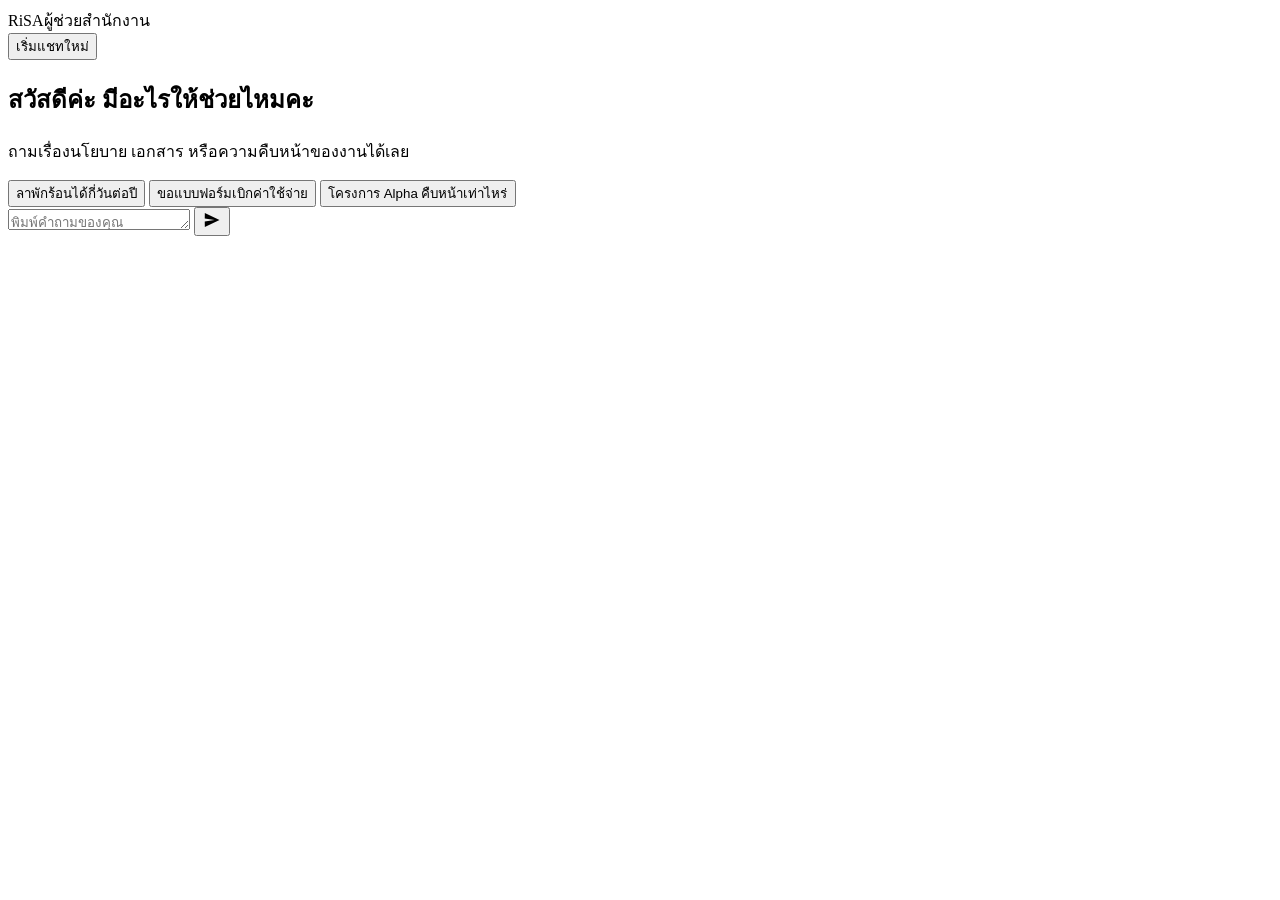
==== web/index.html @ e7388f80 "feat: html/css/js chat page with FastAPI backend; remove streamlit" ====
<!doctype html>
<html lang="th">
<head>
<meta charset="utf-8">
<meta name="viewport" content="width=device-width, initial-scale=1">
<title>RiSA ผู้ช่วยสำนักงาน</title>
<link rel="stylesheet" href="/static/style.css">
</head>
<body>
<div class="app">
  <header class="top">
    <div class="brand"><span class="mark">RiSA</span><span class="sub">ผู้ช่วยสำนักงาน</span></div>
    <button id="new" class="ghost" type="button">เริ่มแชทใหม่</button>
  </header>

  <main id="log" class="log" aria-live="polite">
    <section id="welcome" class="welcome">
      <h1>สวัสดีค่ะ มีอะไรให้ช่วยไหมคะ</h1>
      <p>ถามเรื่องนโยบาย เอกสาร หรือความคืบหน้าของงานได้เลย</p>
      <div class="chips">
        <button type="button" class="chip">ลาพักร้อนได้กี่วันต่อปี</button>
        <button type="button" class="chip">ขอแบบฟอร์มเบิกค่าใช้จ่าย</button>
        <button type="button" class="chip">โครงการ Alpha คืบหน้าเท่าไหร่</button>
      </div>
    </section>
  </main>

  <form id="form" class="composer" autocomplete="off">
    <textarea id="input" rows="1" maxlength="2000" placeholder="พิมพ์คำถามของคุณ" aria-label="พิมพ์คำถามของคุณ"></textarea>
    <button id="send" type="submit" aria-label="ส่ง">
      <svg viewBox="0 0 24 24" width="20" height="20" aria-hidden="true"><path d="M3.4 20.4 21 12 3.4 3.6l-.1 6.5L15 12 3.3 13.9z" fill="currentColor"/></svg>
    </button>
  </form>
</div>
<script src="/static/app.js"></script>
</body>
</html>
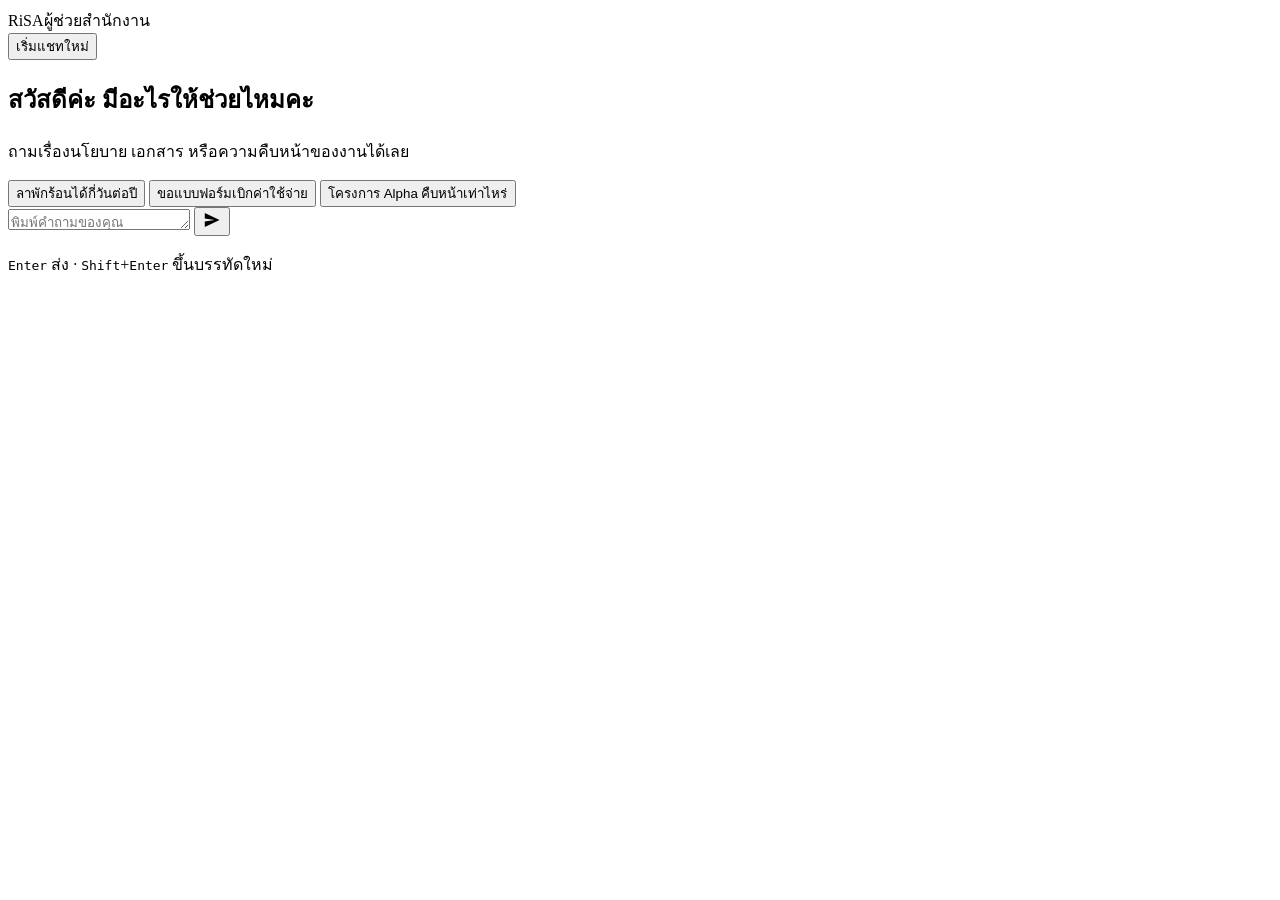
==== commit 1949801b: "feat: OpenAI chat model, folder admin, UI polish - chat via OpenAI gpt-5-nano (httpx, no new depende" ====
--- a/web/index.html
+++ b/web/index.html
@@ -2,7 +2,7 @@
 <html lang="th">
 <head>
 <meta charset="utf-8">
-<meta name="viewport" content="width=device-width, initial-scale=1">
+<meta name="viewport" content="width=device-width, initial-scale=1, viewport-fit=cover">
 <title>RiSA ผู้ช่วยสำนักงาน</title>
 <link rel="stylesheet" href="/static/style.css">
 </head>
@@ -31,6 +31,7 @@
       <svg viewBox="0 0 24 24" width="20" height="20" aria-hidden="true"><path d="M3.4 20.4 21 12 3.4 3.6l-.1 6.5L15 12 3.3 13.9z" fill="currentColor"/></svg>
     </button>
   </form>
+  <p class="hint"><kbd>Enter</kbd> ส่ง · <kbd>Shift</kbd>+<kbd>Enter</kbd> ขึ้นบรรทัดใหม่</p>
 </div>
 <script src="/static/app.js"></script>
 </body>
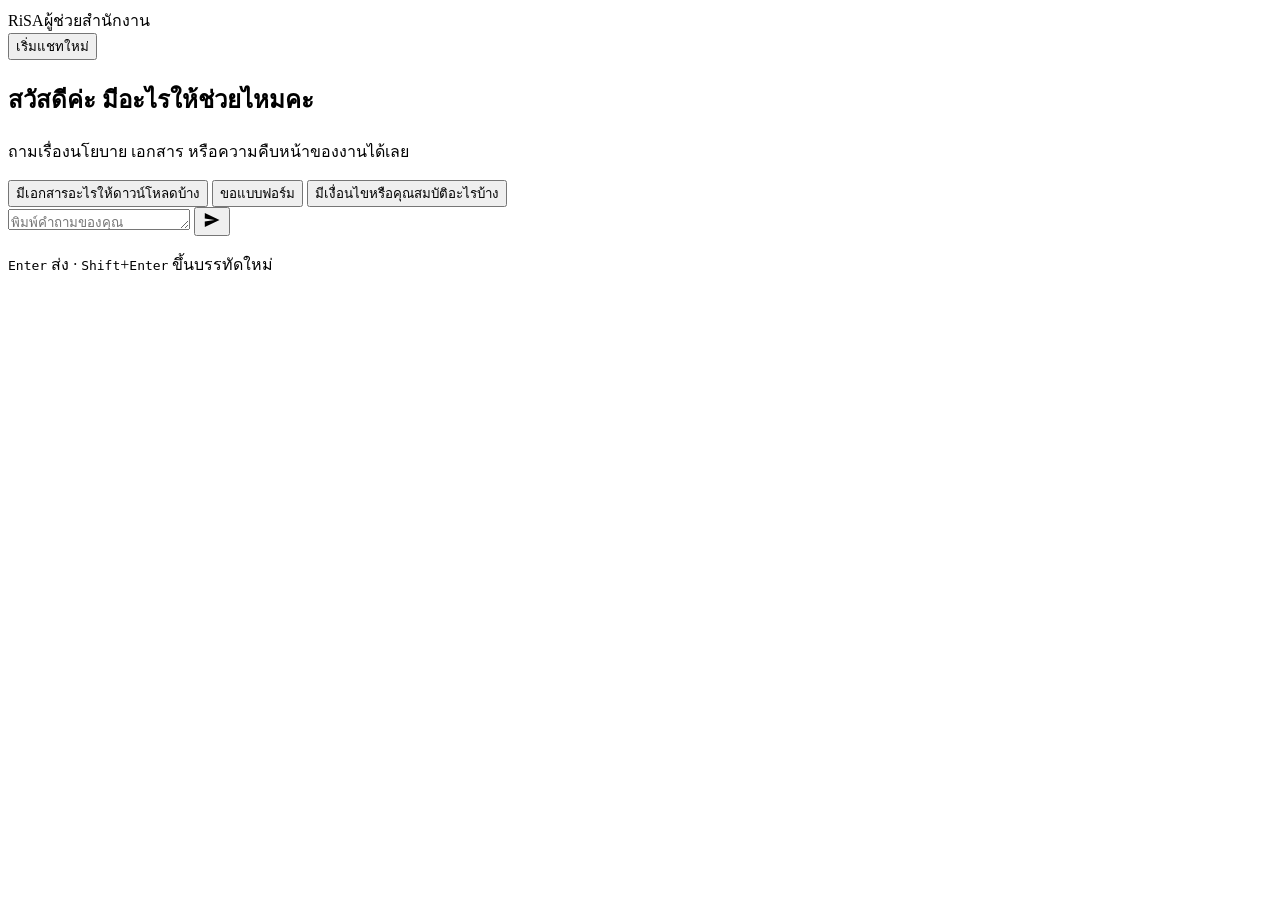
==== commit 09f16b69: "feat: topic folder as a soft filter for file requests, general example chips - file requests search " ====
--- a/web/index.html
+++ b/web/index.html
@@ -18,9 +18,9 @@
       <h1>สวัสดีค่ะ มีอะไรให้ช่วยไหมคะ</h1>
       <p>ถามเรื่องนโยบาย เอกสาร หรือความคืบหน้าของงานได้เลย</p>
       <div class="chips">
-        <button type="button" class="chip">ลาพักร้อนได้กี่วันต่อปี</button>
-        <button type="button" class="chip">ขอแบบฟอร์มเบิกค่าใช้จ่าย</button>
-        <button type="button" class="chip">โครงการ Alpha คืบหน้าเท่าไหร่</button>
+        <button type="button" class="chip">มีเอกสารอะไรให้ดาวน์โหลดบ้าง</button>
+        <button type="button" class="chip">ขอแบบฟอร์ม</button>
+        <button type="button" class="chip">มีเงื่อนไขหรือคุณสมบัติอะไรบ้าง</button>
       </div>
     </section>
   </main>
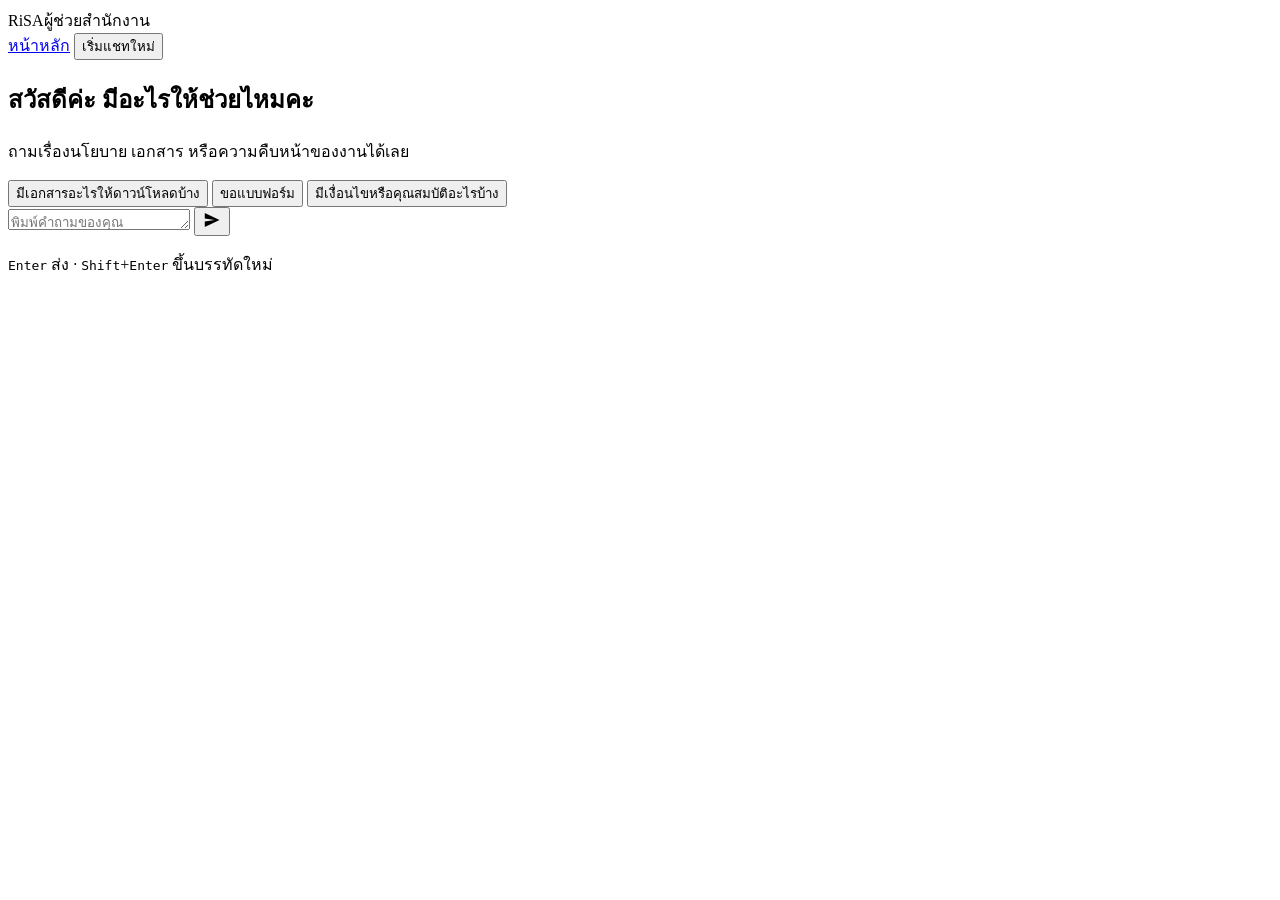
==== commit a03221b5: "feat: link home, chat and admin pages to each other Co-Authored-By: Claude Sonnet 5.5 <noreply@anthr" ====
--- a/web/index.html
+++ b/web/index.html
@@ -10,7 +10,7 @@
 <div class="app">
   <header class="top">
     <div class="brand"><span class="mark">RiSA</span><span class="sub">ผู้ช่วยสำนักงาน</span></div>
-    <button id="new" class="ghost" type="button">เริ่มแชทใหม่</button>
+    <div><a class="ghost" href="/" target="_top">หน้าหลัก</a> <button id="new" class="ghost" type="button">เริ่มแชทใหม่</button></div>
   </header>
 
   <main id="log" class="log" aria-live="polite">
@@ -33,6 +33,7 @@
   </form>
   <p class="hint"><kbd>Enter</kbd> ส่ง · <kbd>Shift</kbd>+<kbd>Enter</kbd> ขึ้นบรรทัดใหม่</p>
 </div>
+<script src="/static/icons.js"></script>
 <script src="/static/app.js"></script>
 </body>
 </html>
